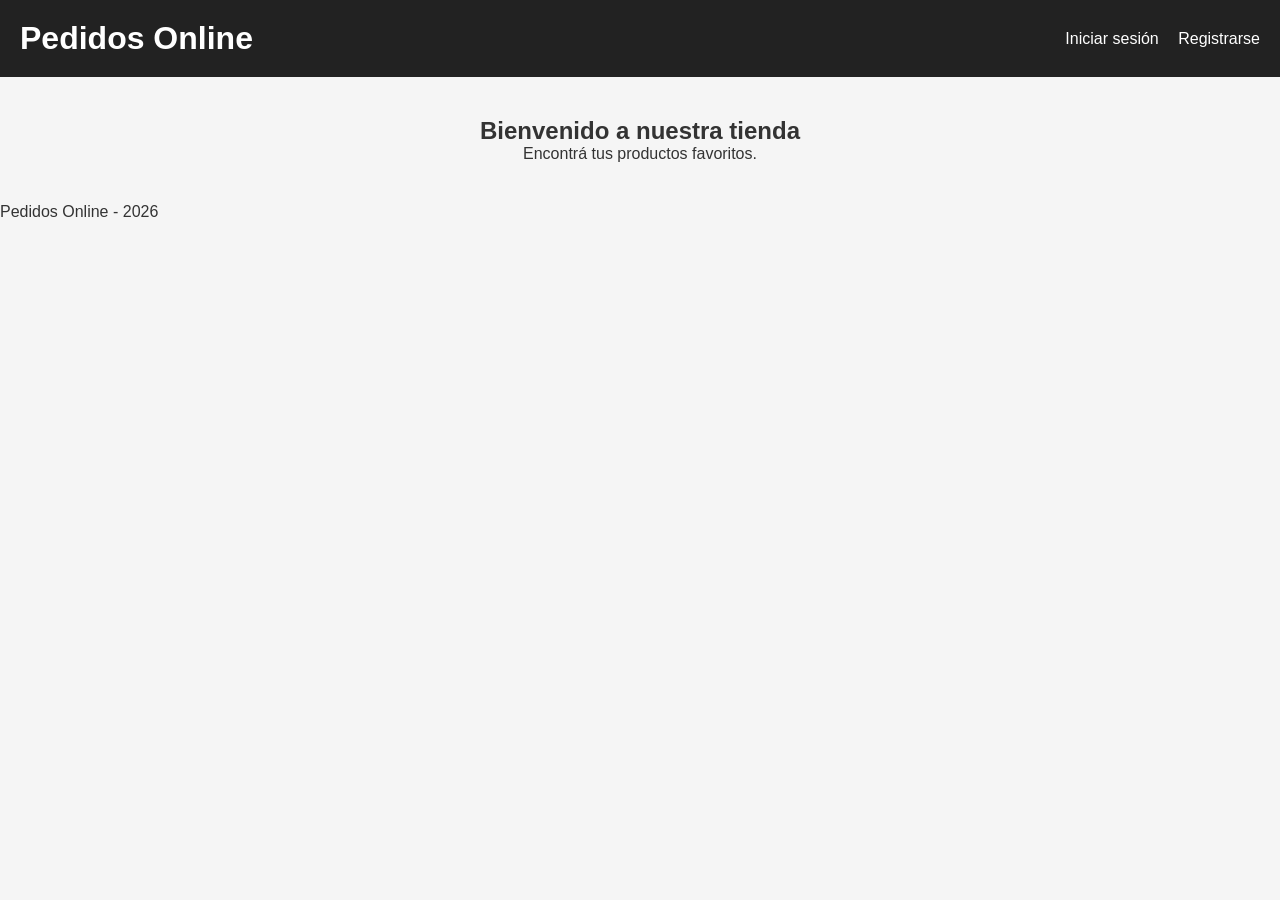
==== index.html @ f480ba04 "carpetas base" ====
<!DOCTYPE html>
<html lang="es">
<head>
    <meta charset="UTF-8">
    <meta name="viewport" content="width=device-width, initial-scale=1.0">
    <title>Pedidos Online</title>
    <link rel="stylesheet" href="styles.css">
</head>

<body>

    <header>
        <h1>Pedidos Online</h1>
        <nav>
            <a href="pages/login.html">Iniciar sesión</a>
            <a href="pages/registro.html">Registrarse</a>
        </nav>
    </header>

    <main>
        <h2>Bienvenido a nuestra tienda</h2>
        <p>Encontrá tus productos favoritos.</p>
    </main>

    <footer>
        <p>Pedidos Online - 2026</p>
    </footer>

</body>
</html>
---- styles.css ----
* {
    margin: 0;
    padding: 0;
    box-sizing: border-box;
}

body {
    font-family: Arial, sans-serif;
    background-color: #f5f5f5;
    color: #333;
}

header {
    background-color: #222;
    color: white;
    padding: 20px;
    display: flex;
    justify-content: space-between;
    align-items: center;
}

header a {
    color: white;
    text-decoration: none;
    margin-left: 15px;
}

main {
    padding: 40px;
    text-align: center;
}
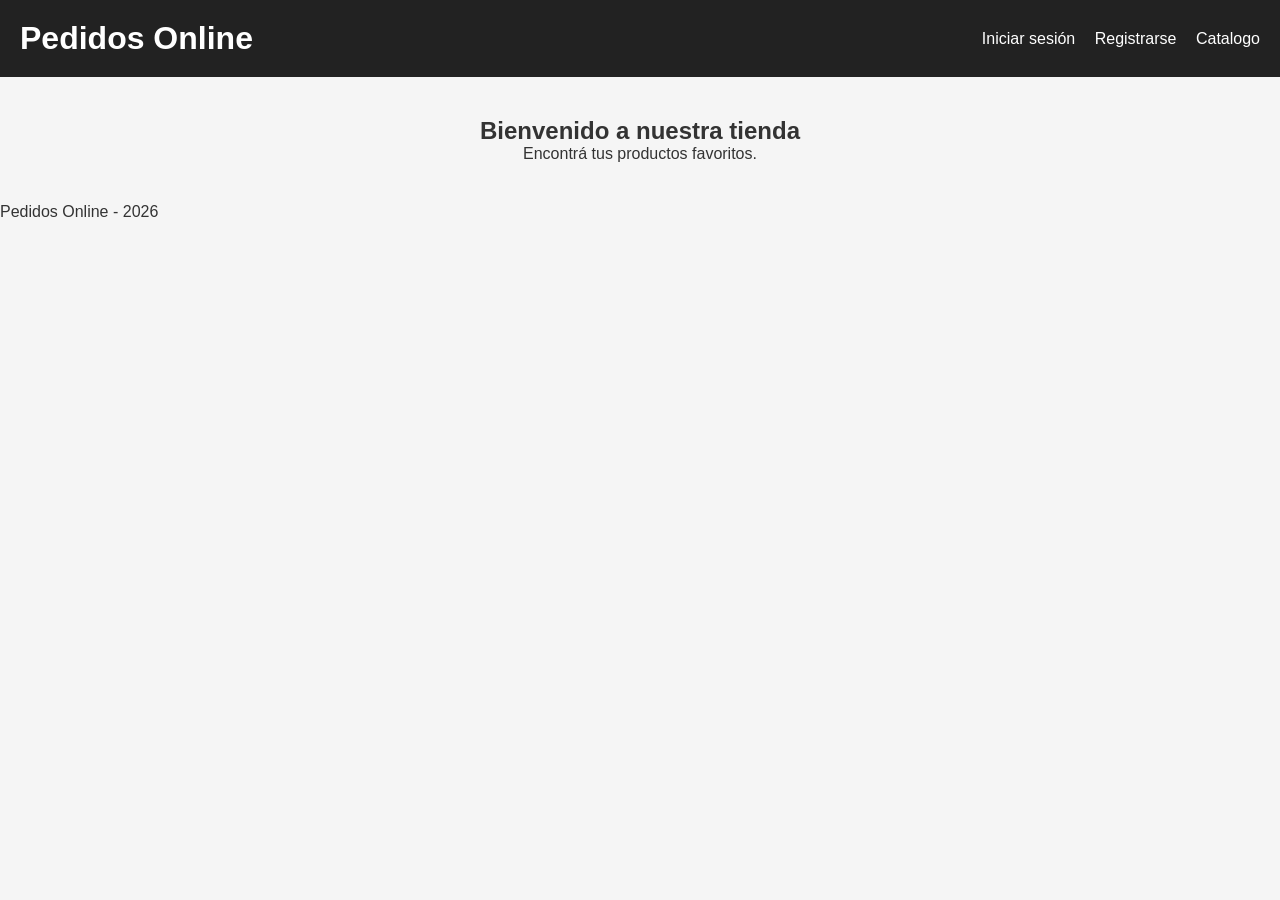
==== commit 5ae19893: "cambios carrito" ====
--- a/index.html
+++ b/index.html
@@ -5,16 +5,18 @@
     <meta charset="UTF-8">
     <meta name="viewport" content="width=device-width, initial-scale=1.0">
     <title>Pedidos Online</title>
+</head>
     <link rel="stylesheet" href="styles.css">
 </head>
 
 <body>
-
+    
     <header>
         <h1>Pedidos Online</h1>
         <nav>
-            <a href="pages/login.html">Iniciar sesión</a>
-            <a href="pages/registro.html">Registrarse</a>
+            <a href="html/login.html">Iniciar sesión</a>
+            <a href="html/registro.html">Registrarse</a>
+            <a href="html/catalogo.html">Catalogo</a>
         </nav>
     </header>
 
